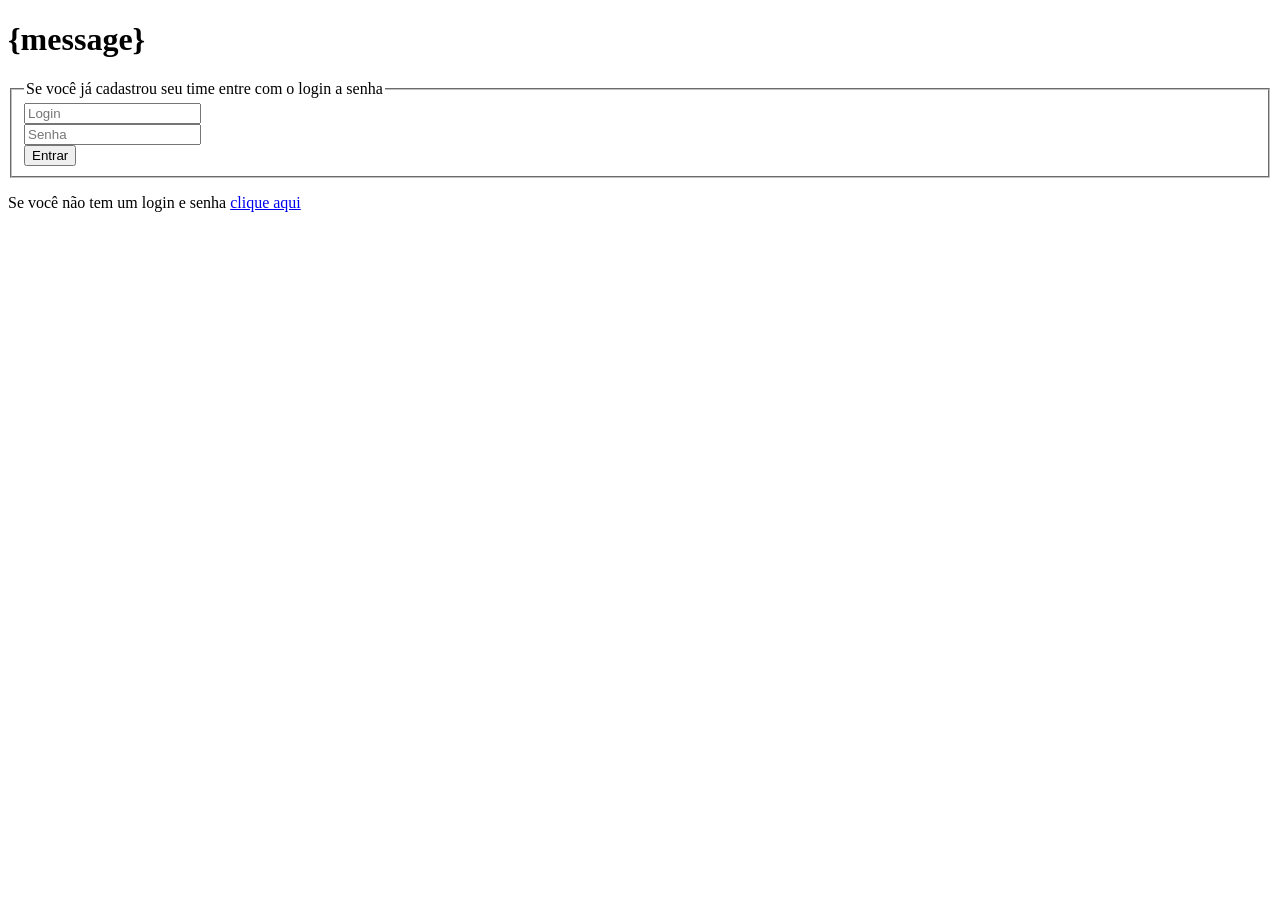
==== src/jetty/htmlTemplates/main.html @ 12319203 "Start auth implementation" ====
<!-- begin:main -->
<!DOCTYPE html>
<html>
<head>
<meta charset="UTF-8">
<title>Login e senha</title>
</head>
<body>
<h1>{message}</h1>
<form action="/" method="post">
	<fieldset>
	<legend>Se você já cadastrou seu time entre com o login a senha</legend>
		<input type="text" name="login" placeholder="Login" required="required"><br>
		<input type="password" name="password" placeholder="Senha" required="required"><br>
		<input type="submit" value="Entrar"> 
	</fieldset>
</form>
<p>Se você não tem um login e senha <a href="./robotSubmissionForm">clique aqui</a></p>
</body>
</html>
<!-- end:main -->
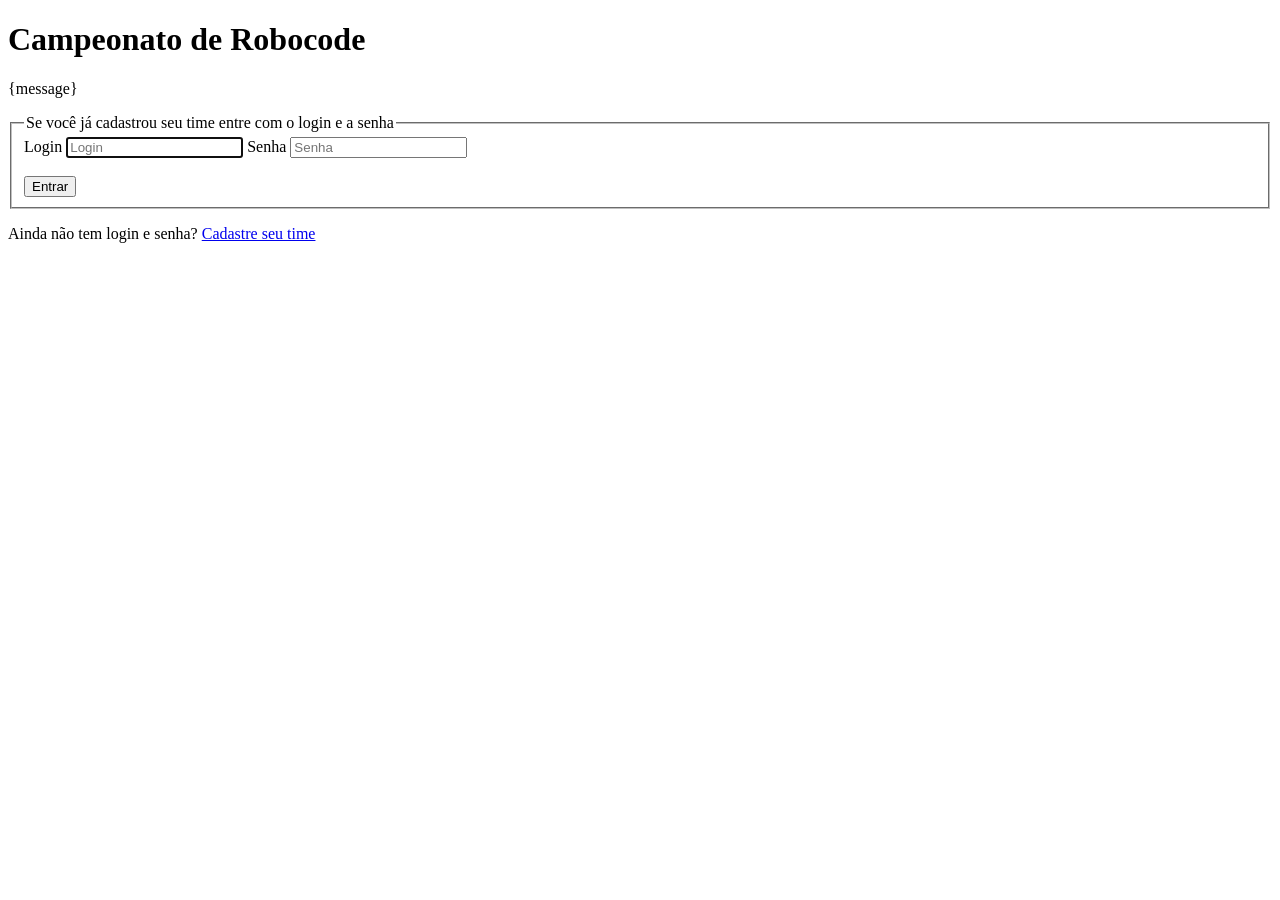
==== commit 40663937: "Arcade game interface, unified dark theme and run script - One dark arcade theme for the whole progr" ====
--- a/src/jetty/htmlTemplates/main.html
+++ b/src/jetty/htmlTemplates/main.html
@@ -1,21 +1,31 @@
 <!-- begin:main -->
 <!DOCTYPE html>
-<html>
+<html lang="pt-BR">
 <head>
 <meta charset="UTF-8">
-<title>Login e senha</title>
+<meta name="viewport" content="width=device-width, initial-scale=1">
+<title>Campeonato de Robocode - Entrar</title>
+<link rel="stylesheet" href="/style.css">
 </head>
 <body>
-<h1>{message}</h1>
-<form action="/" method="post">
-	<fieldset>
-	<legend>Se você já cadastrou seu time entre com o login a senha</legend>
-		<input type="text" name="login" placeholder="Login" required="required"><br>
-		<input type="password" name="password" placeholder="Senha" required="required"><br>
-		<input type="submit" value="Entrar"> 
-	</fieldset>
-</form>
-<p>Se você não tem um login e senha <a href="./robotSubmissionForm">clique aqui</a></p>
+	<main>
+		<h1>Campeonato de Robocode</h1>
+		<p class="message">{message}</p>
+		<form action="/" method="post">
+			<fieldset>
+				<legend>Se você já cadastrou seu time entre com o login e a senha</legend>
+				<label for="login">Login</label>
+				<input type="text" id="login" name="login" placeholder="Login" required="required" autofocus>
+				<label for="password">Senha</label>
+				<input type="password" id="password" name="password" placeholder="Senha" required="required">
+				<br><br>
+				<input type="submit" value="Entrar">
+			</fieldset>
+		</form>
+		<p class="info">
+			Ainda não tem login e senha? <a href="./robotEditor?action=new">Cadastre seu time</a>
+		</p>
+	</main>
 </body>
 </html>
-<!-- end:main -->+<!-- end:main -->
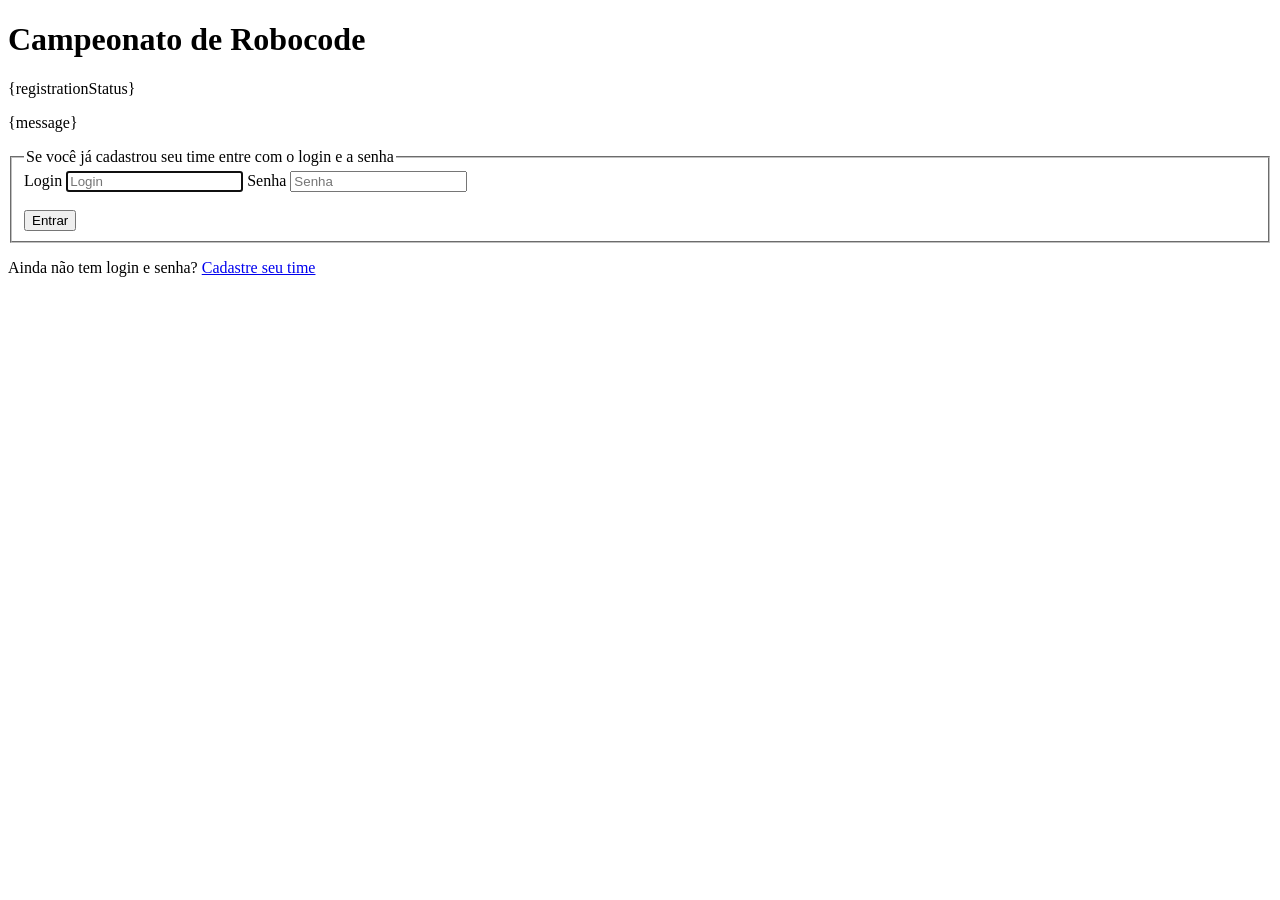
==== commit f5653479: "Tela de cadastro disponível consertada" ====
--- a/src/jetty/htmlTemplates/main.html
+++ b/src/jetty/htmlTemplates/main.html
@@ -10,6 +10,7 @@
 <body>
 	<main>
 		<h1>Campeonato de Robocode</h1>
+		<p class="registration {registrationClass}">{registrationStatus}</p>
 		<p class="message">{message}</p>
 		<form action="/" method="post">
 			<fieldset>
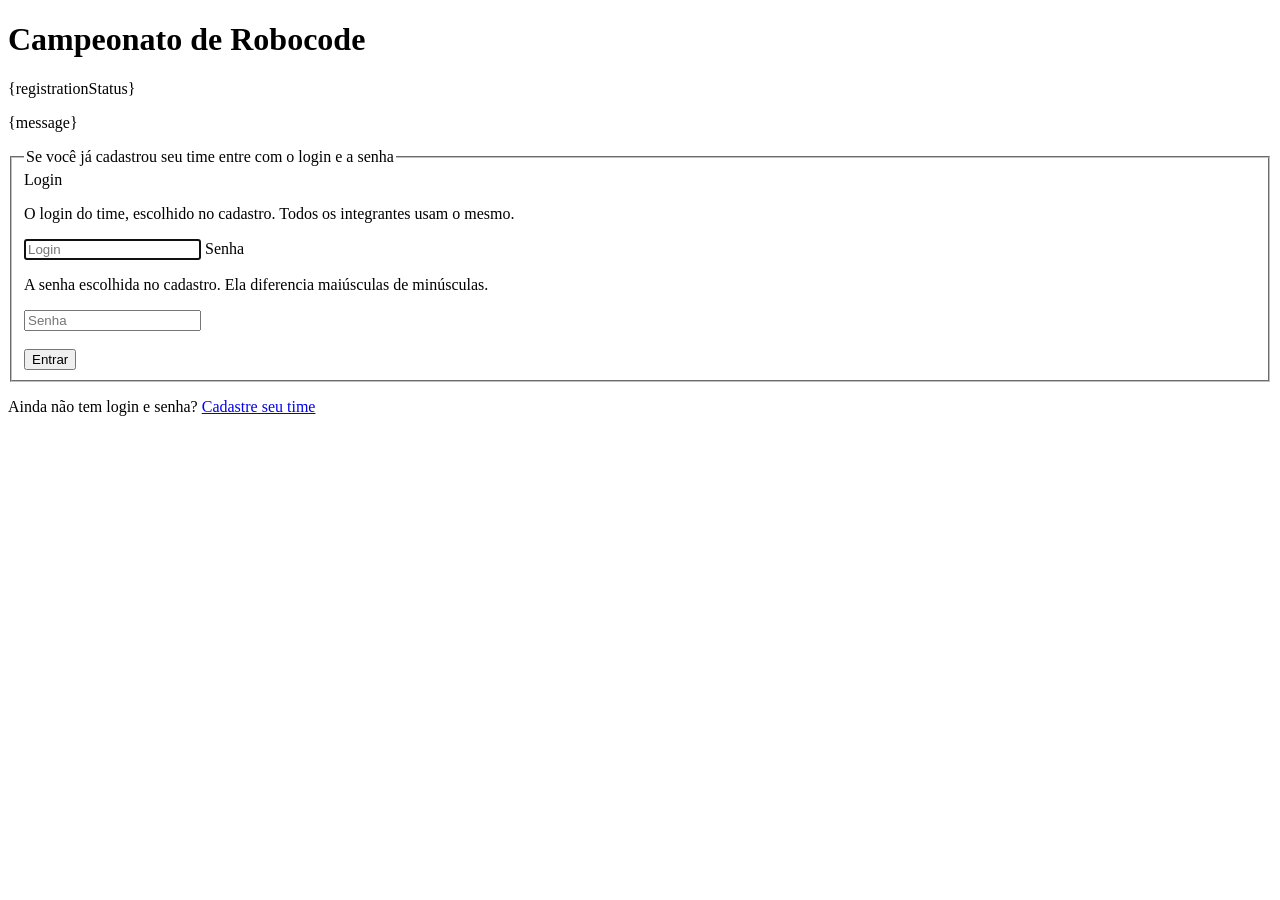
==== commit d9f90f6e: "Edição e visualização do robôs" ====
--- a/src/jetty/htmlTemplates/main.html
+++ b/src/jetty/htmlTemplates/main.html
@@ -11,18 +11,51 @@
 	<main>
 		<h1>Campeonato de Robocode</h1>
 		<p class="registration {registrationClass}">{registrationStatus}</p>
-		<p class="message">{message}</p>
-		<form action="/" method="post">
+		<p class="message {messageClass}">{message}</p>
+		<div id="formErrors" class="form-errors" role="alert" hidden>
+			<p>Corrija os campos destacados antes de entrar:</p>
+			<ul id="formErrorList"></ul>
+		</div>
+		<form action="/" method="post" novalidate>
 			<fieldset>
 				<legend>Se você já cadastrou seu time entre com o login e a senha</legend>
 				<label for="login">Login</label>
-				<input type="text" id="login" name="login" placeholder="Login" required="required" autofocus>
+				<p class="hint" id="loginHint">O login do time, escolhido no cadastro. Todos os integrantes usam o mesmo.</p>
+				<input type="text" id="login" name="login" placeholder="Login" required="required" autofocus aria-describedby="loginHint">
 				<label for="password">Senha</label>
-				<input type="password" id="password" name="password" placeholder="Senha" required="required">
+				<p class="hint" id="passwordHint">A senha escolhida no cadastro. Ela diferencia maiúsculas de minúsculas.</p>
+				<input type="password" id="password" name="password" placeholder="Senha" required="required" aria-describedby="passwordHint">
 				<br><br>
 				<input type="submit" value="Entrar">
 			</fieldset>
 		</form>
+		<script>
+			const form = document.querySelector("form");
+			const errorBox = document.getElementById("formErrors");
+			const errorList = document.getElementById("formErrorList");
+
+			// The fields are checked before the form is sent, each one with its own message
+			form.addEventListener("submit", event => {
+				const messages = [];
+				for (const input of form.querySelectorAll("input[required]")) {
+					const empty = input.value.trim() === "";
+					input.setAttribute("aria-invalid", empty ? "true" : "false");
+					if (empty) {
+						messages.push(input.name === "login" ? "Preencha o login." : "Preencha a senha.");
+					}
+				}
+				if (messages.length > 0) {
+					event.preventDefault();
+					errorList.replaceChildren(...messages.map(message => {
+						const item = document.createElement("li");
+						item.textContent = message;
+						return item;
+					}));
+					errorBox.hidden = false;
+					form.querySelector("[aria-invalid=true]").focus();
+				}
+			});
+		</script>
 		<p class="info">
 			Ainda não tem login e senha? <a href="./robotEditor?action=new">Cadastre seu time</a>
 		</p>
